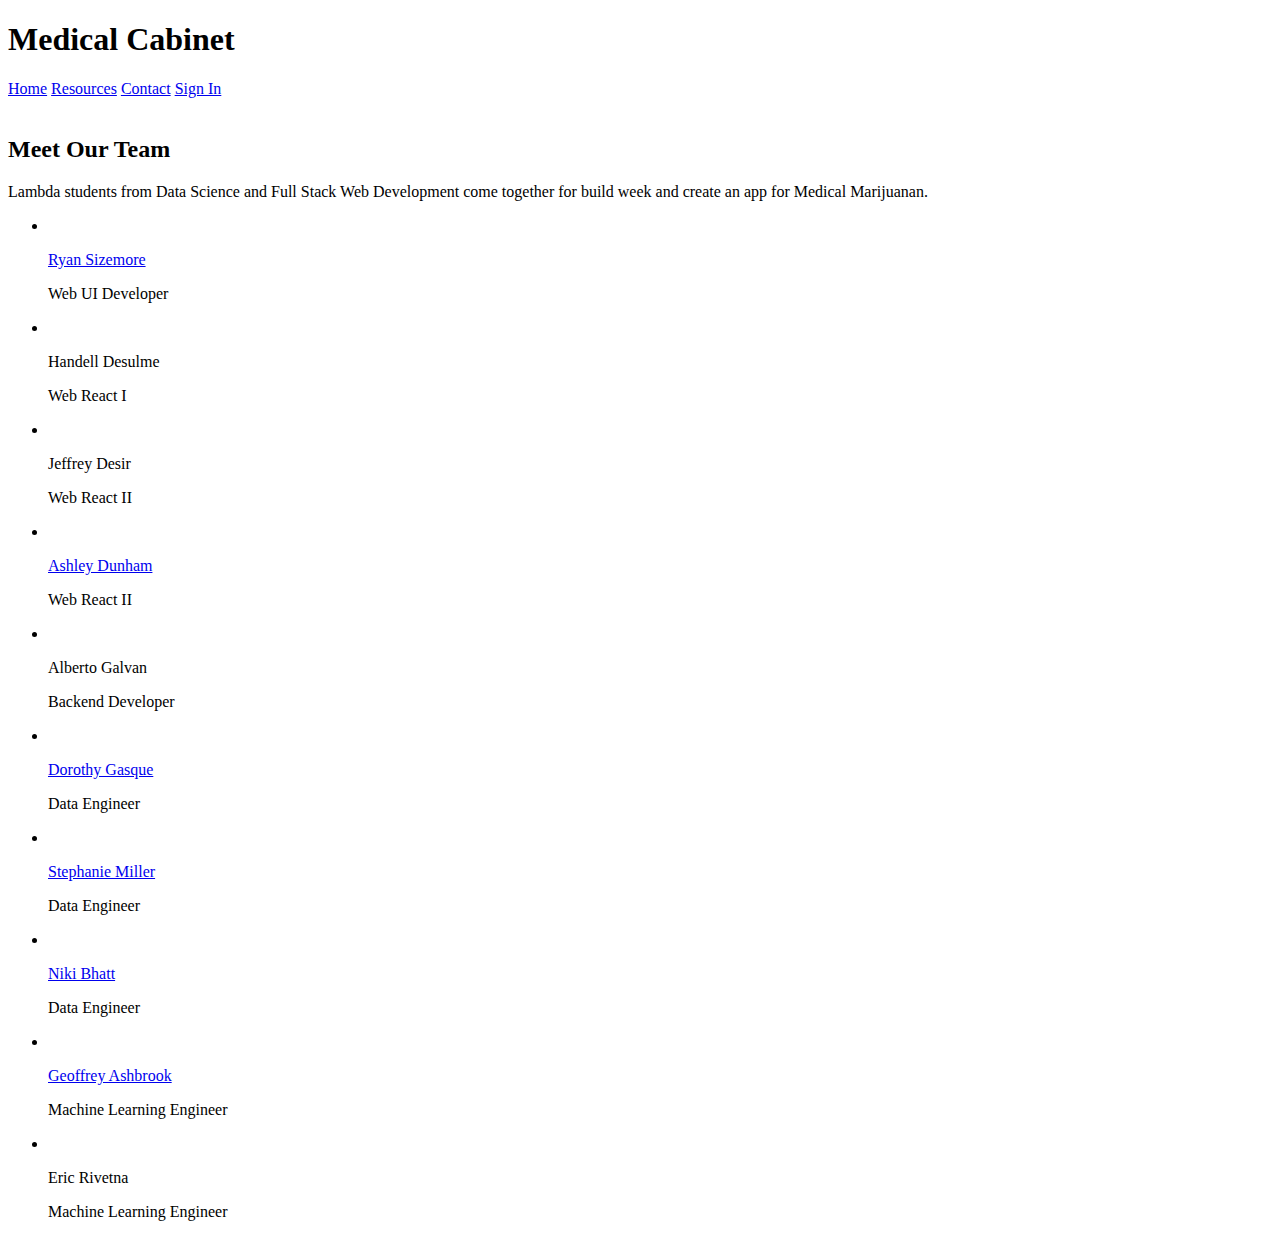
==== about.html @ 21f24e50 "updates" ====
<!doctype html>

<html lang="en">
<head>
  <meta charset="utf-8">
  <meta name="viewport" content="width=device-width,initial-scale=1.0" />

  <title>Medical Cabinet 3</title>

  <link href="https://fonts.googleapis.com/css?family=Anton|Ubuntu&display=swap" rel="stylesheet">  
  <link href="css/index.css" rel="stylesheet">

  <!--[if lt IE 9]>
    <script src="https://cdnjs.cloudflare.com/ajax/libs/html5shiv/3.7.3/html5shiv.js"></script>
  <![endif]-->
</head>

<body>

 <!-- navigation code here -->
 <header class="main-navigation">
 <div class="container nav-container">
      <h1 class="logo-heading">Medical Cabinet</h1>
    <nav class="nav">
      <a class="nav-link" href="index.html">Home</a>
      <a class="nav-link" href="resources.html">Resources</a>
      <a class="nav-link" href="contact.html">Contact</a>
      <a class="nav-link" href="#">Sign In</a>
    </nav>
  </div>
</header>

<!-- About Us Content -->
<div class="wrapper">
  <div id="container" class="clear">
    <div id="about-us" class="clear">
      <div id="about-intro" class="clear">
        <div class="three_fifth first"><img class="imgholder" src="img/marijane.png" alt="" /></div>
        <div class="two_fifth">
          <h2>Meet Our Team</h2>
          <p>Lambda students from Data Science and Full Stack Web Development come together for build week and create an app for Medical Marijuanan.</p>
        </div>
      </div>
      <div id="team">
        <ul class="clear">
          <li class="one_quarter first">
            <div class="figure"><img src="img/RyanS.jpg" alt="" />
              <div class="figcaption">
                <p class="team_name"><a href="https://www.github.com/mastaryan"> Ryan Sizemore</a></p>
                <p class="team_title">Web UI Developer</p>
              </div>
            </div>
          </li>
          <li class="one_quarter">
            <div class="figure"><img src="img/HandellD.jpg" alt="" />
              <div class="figcaption">
                <p class="team_name">Handell Desulme</p>
                <p class="team_title">Web React I</p>
              </div>
            </div>
          </li>
          <li class="one_quarter">
            <div class="figure"><img src="img/JeffreyD.jpg" alt="" />
              <div class="figcaption">
                <p class="team_name">Jeffrey Desir</p>
                <p class="team_title">Web React II</p>
              </div>
            </div>
          </li>
          <li class="one_quarter">
            <div class="figure"><img src="img/AshleyD.jpg" alt="" />
              <div class="figcaption">
                <p class="team_name"><a href="https://www.github.com/xenocide21">Ashley Dunham</a></p>
                <p class="team_title">Web React II</p>
              </div>
            </div>
          </li>
          <li class="one_quarter">
            <div class="figure"><img src="img/AlbertoG.jpg" alt="" />
              <div class="figcaption">
                <p class="team_name">Alberto Galvan</p>
                <p class="team_title">Backend Developer</p>
              </div>
            </div>
          </li>
          <li class="one_quarter">
            <div class="figure"><img src="img/DorothyG.jpg" alt="" />
              <div class="figcaption">
                <p class="team_name"><a href="https://www.linkedin.com/in/dggasque/">Dorothy Gasque</a></p>
                <p class="team_title">Data Engineer</p>
              </div>
            </div>
          </li>
          <li class="one_quarter">
            <div class="figure"><img src="img/StephanieM.png" alt="" />
              <div class="figcaption">
                <p class="team_name"><a href="https://github.com/shmilyface"> Stephanie Miller</a></p>
                <p class="team_title">Data Engineer</p>
              </div>
            </div>
          </li>
          <li class="one_quarter">
            <div class="figure"><img src="img/NikiB.jpg" alt="" />
              <div class="figcaption">
                <p class="team_name"><a href="https://github.com/nikibhatt">Niki Bhatt</a></p>
                <p class="team_title">Data Engineer</p>
              </div>
            </div>
          </li>
          <li class="one_quarter">
            <div class="figure"><img src="img/GeoffreyG.jpg" alt="" />
              <div class="figcaption">
                <p class="team_name"><a href="https://www.linkedin.com/in/geoffrey-gordon-ashbrook/">Geoffrey Ashbrook</a></p>
                <p class="team_title">Machine Learning Engineer</p>
              </div>
            </div>
          </li>
          <li class="one_quarter">
            <div class="figure"><img src="img/EricR.png" alt="" />
              <div class="figcaption">
                <p class="team_name">Eric Rivetna</p>
                <p class="team_title">Machine Learning Engineer</p>
              </div>
            </div>
          </li>
          
        </ul>
      </div>
    </div>
  </div>
</div>
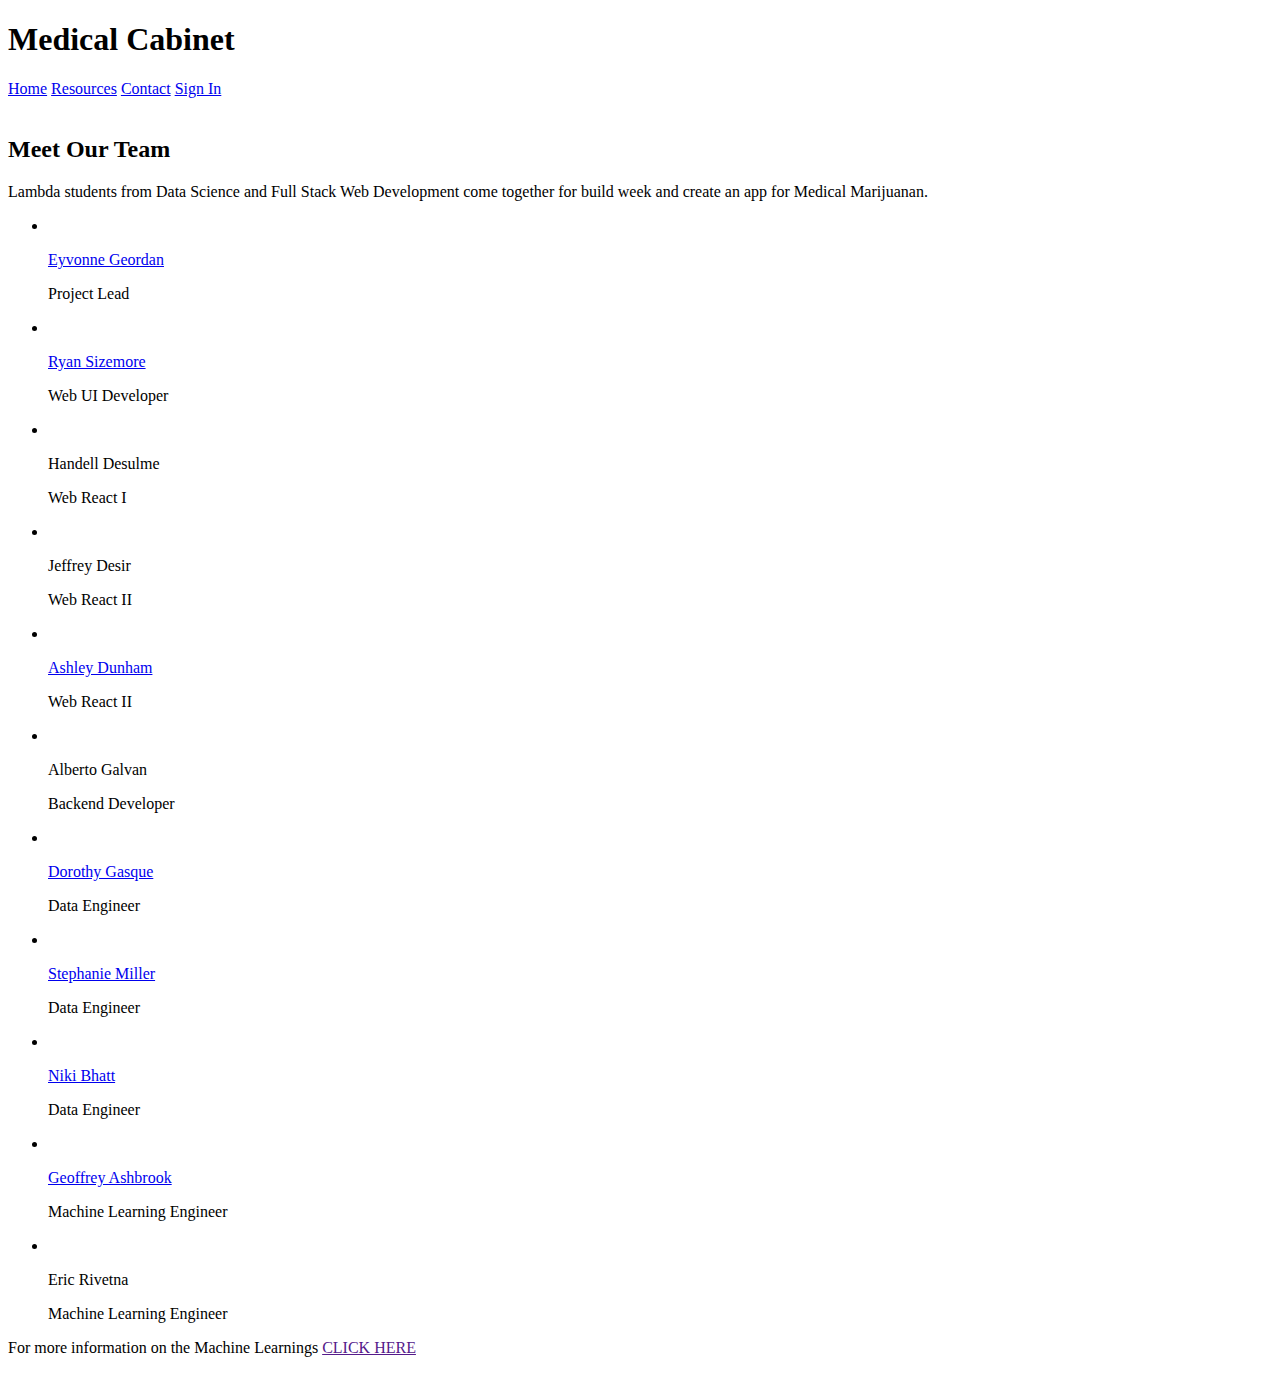
==== commit 4d36f680: "updated links" ====
--- a/about.html
+++ b/about.html
@@ -25,7 +25,7 @@
       <a class="nav-link" href="index.html">Home</a>
       <a class="nav-link" href="resources.html">Resources</a>
       <a class="nav-link" href="contact.html">Contact</a>
-      <a class="nav-link" href="#">Sign In</a>
+      <a class="nav-link" href="https://medcab3.netlify.com/">Sign In</a>
     </nav>
   </div>
 </header>
@@ -43,6 +43,14 @@
       </div>
       <div id="team">
         <ul class="clear">
+          <li class="one_quarter first">
+            <div class="figure"><img src="img/EyvonneG.jpg" alt="" />
+              <div class="figcaption">
+                <p class="team_name"><a href="https://www.github.com/mastaryan"> Eyvonne Geordan</a></p>
+                <p class="team_title">Project Lead</p>
+              </div>
+            </div>
+          </li>
           <li class="one_quarter first">
             <div class="figure"><img src="img/RyanS.jpg" alt="" />
               <div class="figcaption">
@@ -125,6 +133,7 @@
           </li>
           
         </ul>
+        <p>For more information on the Machine Learnings <a href "https://raw.githubusercontent.com/lineality/4.4_Build_files/master/high%20low%20rez%20med3%20word%20vectors.png">CLICK HERE</a></p>
       </div>
     </div>
   </div>
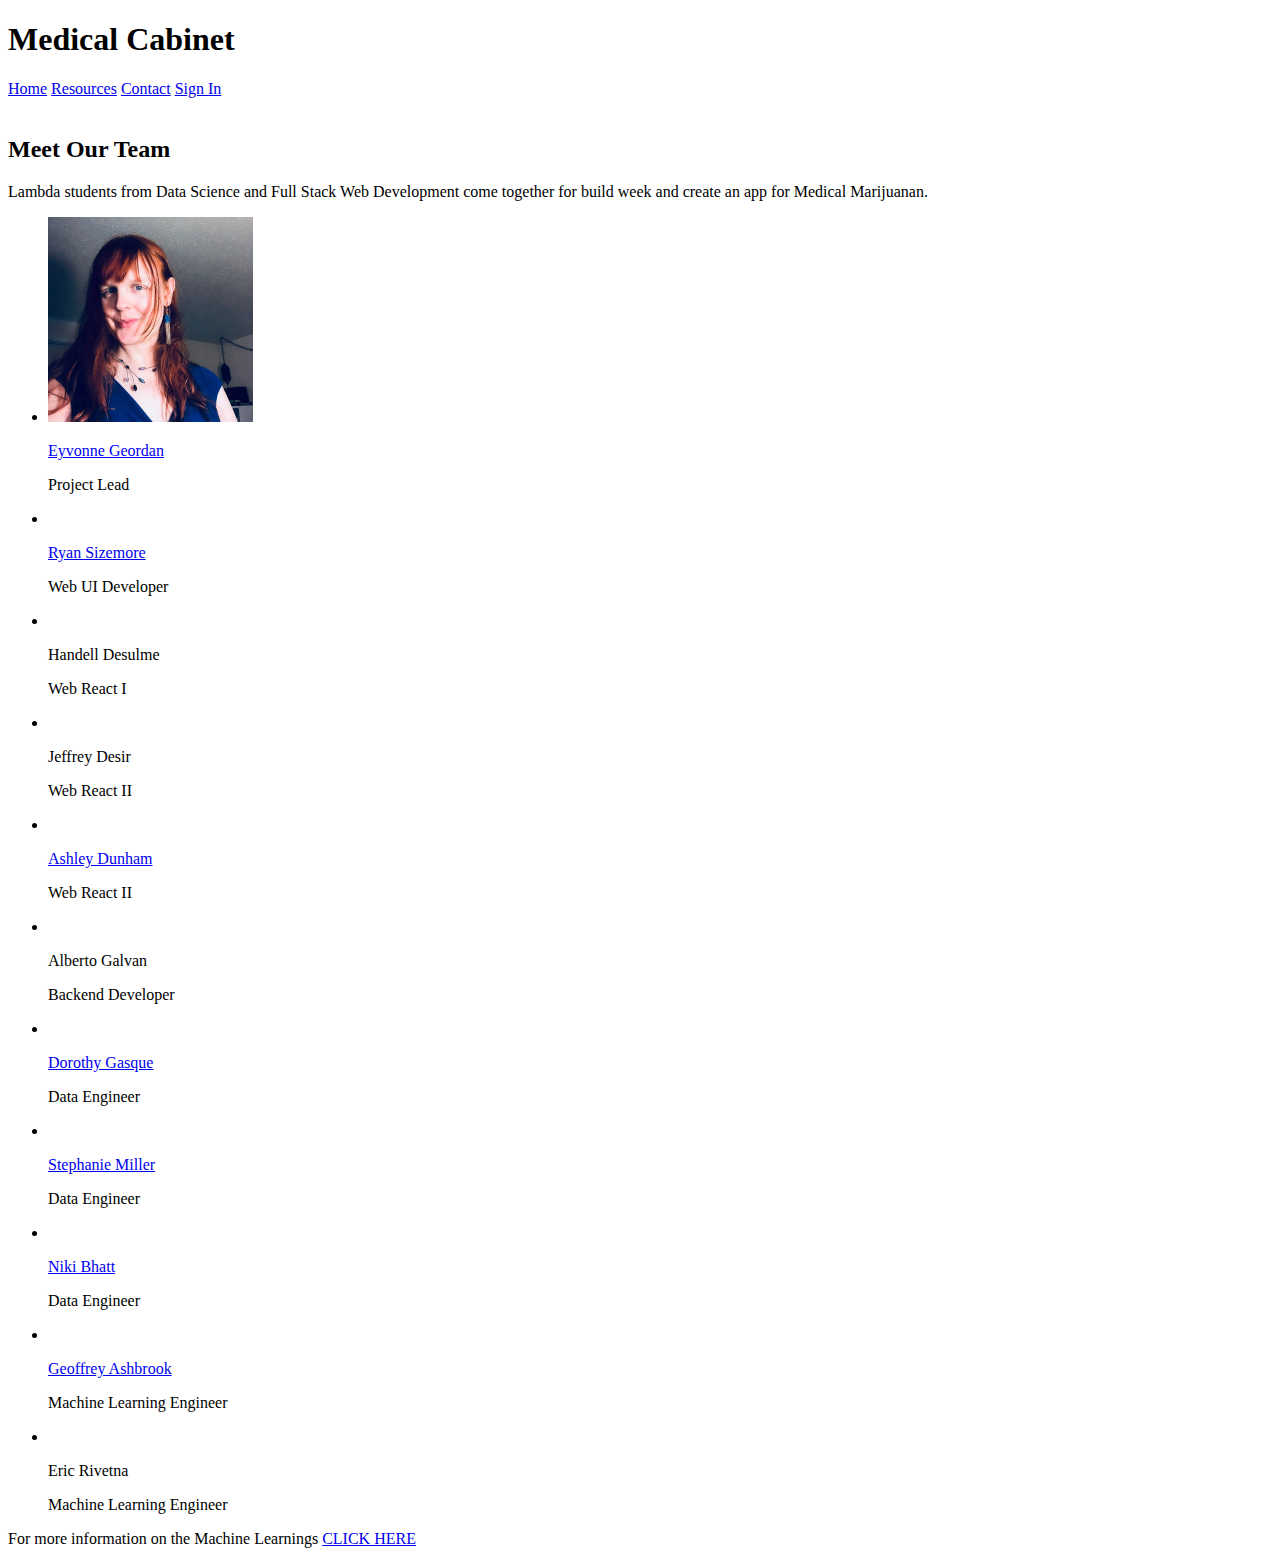
==== commit c67e1b8d: "final commit before presentation" ====
--- a/about.html
+++ b/about.html
@@ -25,7 +25,7 @@
       <a class="nav-link" href="index.html">Home</a>
       <a class="nav-link" href="resources.html">Resources</a>
       <a class="nav-link" href="contact.html">Contact</a>
-      <a class="nav-link" href="https://medcab3.netlify.com/">Sign In</a>
+      <a class="nav-link" href="https://adoring-kalam-37ae7a.netlify.com/">Sign In</a>
     </nav>
   </div>
 </header>
@@ -133,7 +133,7 @@
           </li>
           
         </ul>
-        <p>For more information on the Machine Learnings <a href "https://raw.githubusercontent.com/lineality/4.4_Build_files/master/high%20low%20rez%20med3%20word%20vectors.png">CLICK HERE</a></p>
+        <p>For more information on the Machine Learnings <a href="https://raw.githubusercontent.com/lineality/4.4_Build_files/master/high%20low%20rez%20med3%20word%20vectors.png">CLICK HERE</a></p>
       </div>
     </div>
   </div>
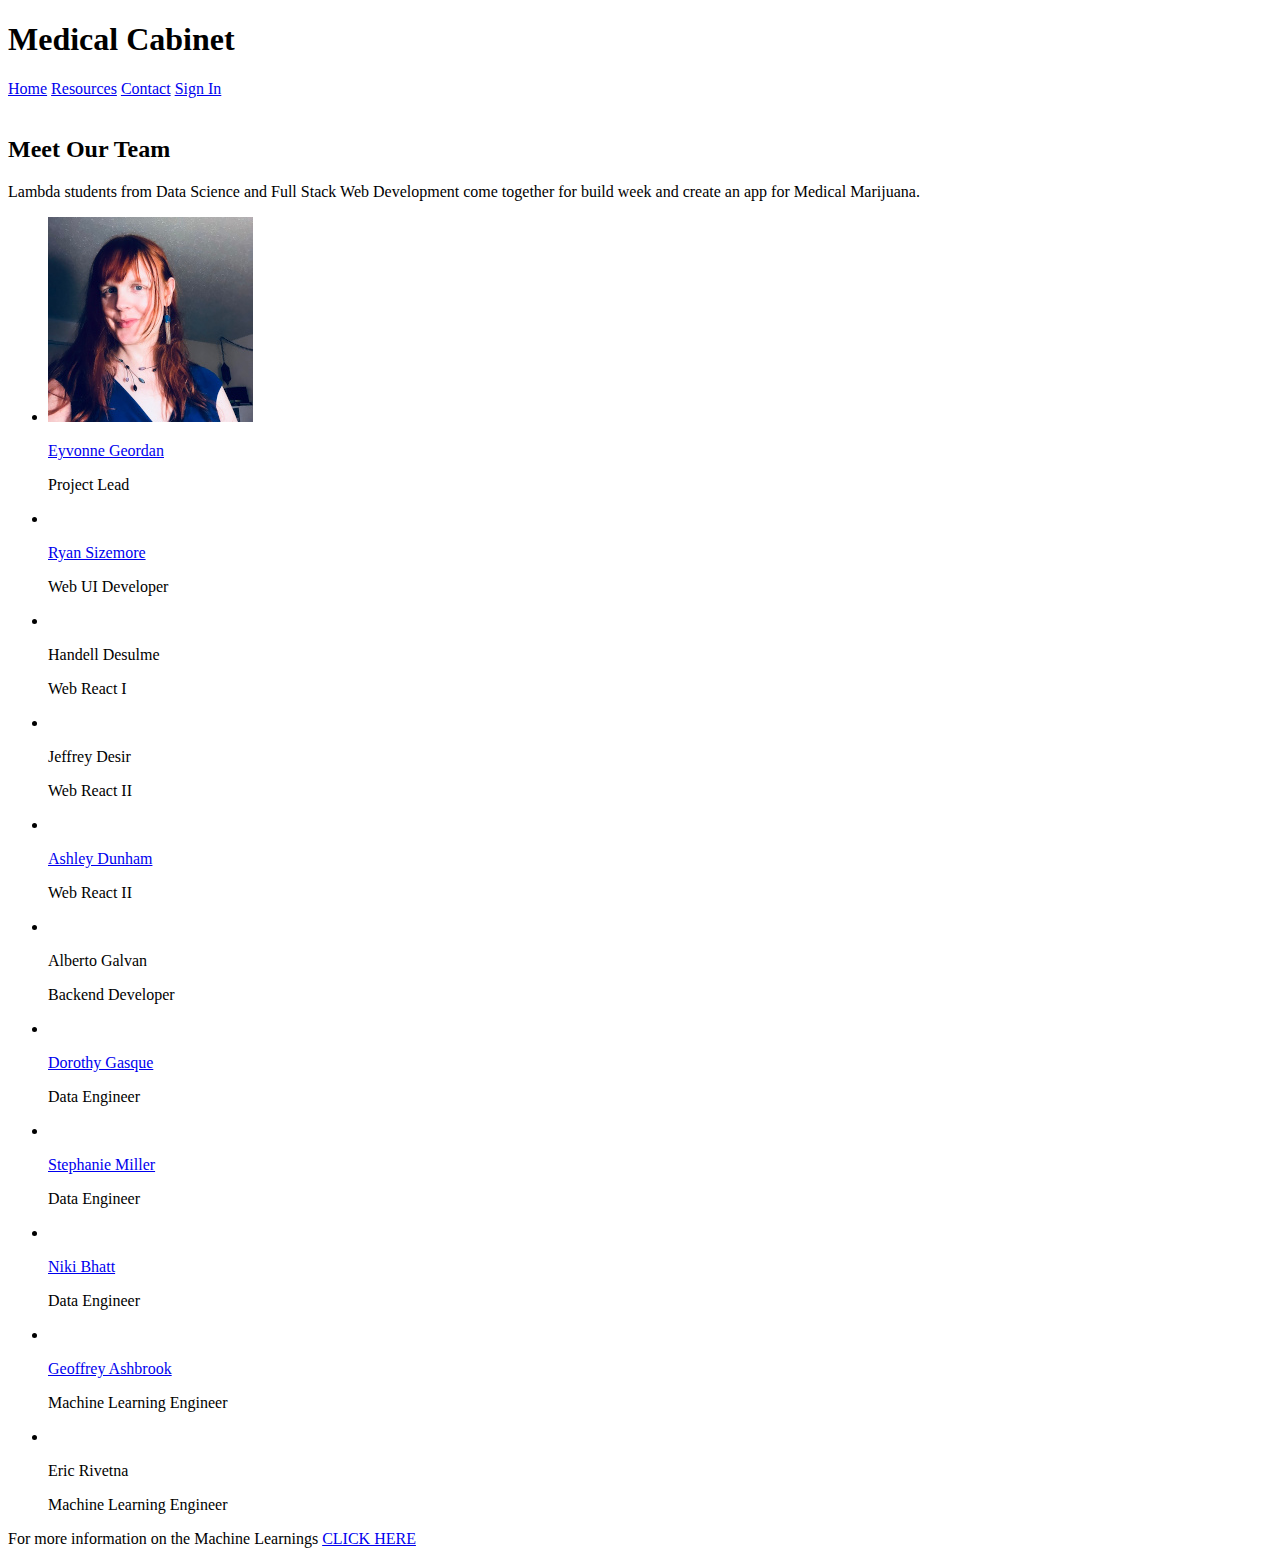
==== commit 3b852ade: "spelling fix" ====
--- a/about.html
+++ b/about.html
@@ -38,7 +38,7 @@
         <div class="three_fifth first"><img class="imgholder" src="img/marijane.png" alt="" /></div>
         <div class="two_fifth">
           <h2>Meet Our Team</h2>
-          <p>Lambda students from Data Science and Full Stack Web Development come together for build week and create an app for Medical Marijuanan.</p>
+          <p>Lambda students from Data Science and Full Stack Web Development come together for build week and create an app for Medical Marijuana.</p>
         </div>
       </div>
       <div id="team">
